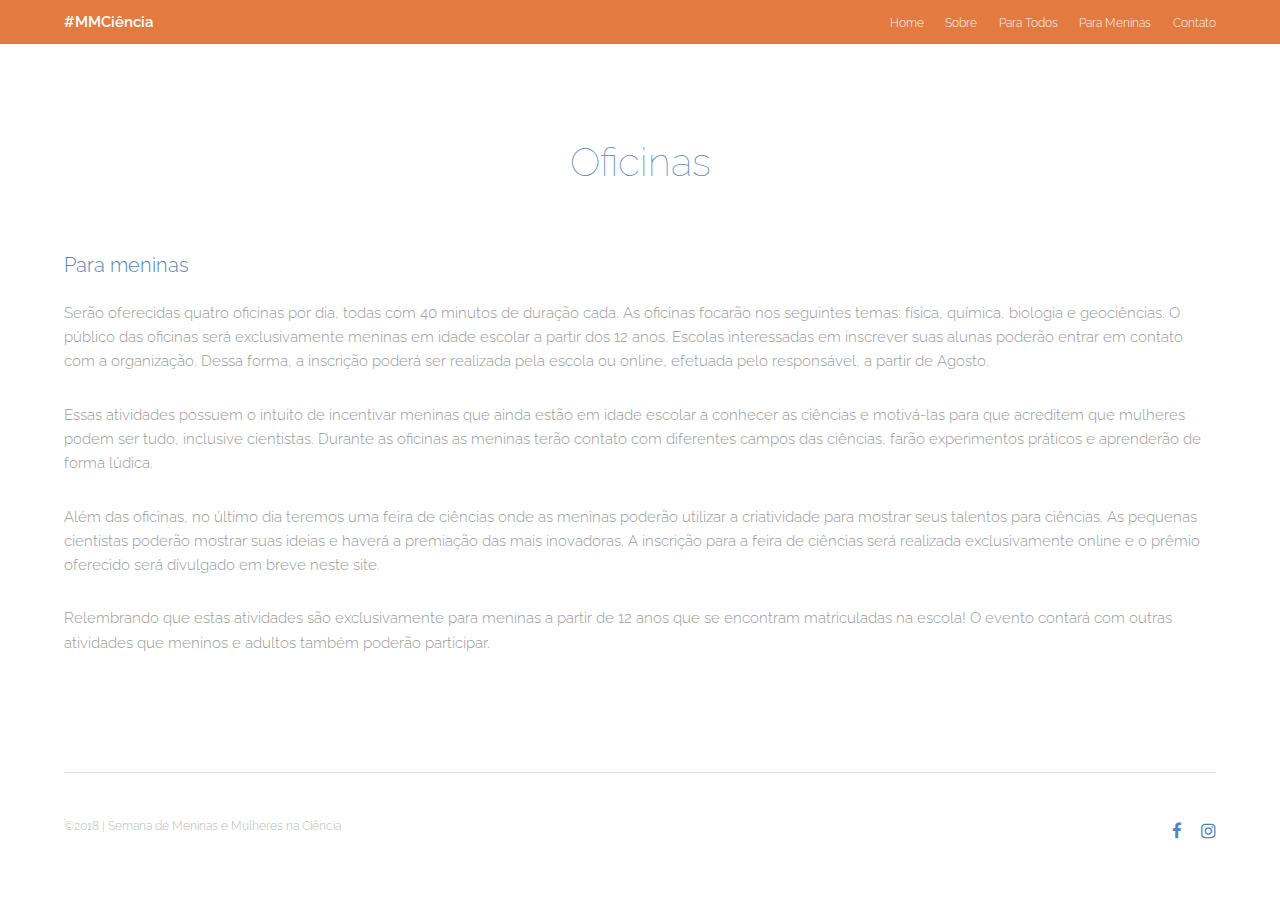
==== oficinas.html @ f066db98 "Upload dos arquivos iniciais" ====
<!DOCTYPE HTML>
<!--
	Theory by TEMPLATED
	templated.co @templatedco
	Released for free under the Creative Commons Attribution 3.0 license (templated.co/license)
-->
<html>
	<head>
		<title>Semana de Meninas e Mulheres na Ciência</title>
		<meta charset="utf-8" />
		<meta name="viewport" content="width=device-width, initial-scale=1" />
		<link rel="stylesheet" href="assets/css/main.css" />
		<link rel="stylesheet" href="assets/css/mmcstyle.css" />
		<link rel="shortcut icon" href="images/favico.ico" type="image/x-icon">
	</head>
	<body class="subpage">

    <!-- Header -->
			<header id="header">
				<div class="inner">
					<a href="index.html" class="logo">#MMCiência</a>
					<nav id="nav">
  					<a href="index.html">Home</a>
  					<a href="sobre.html">Sobre</a>
  					<a href="palestras.html">Para Todos</a>
  					<a href="oficinas.html">Para Meninas</a>
  					<a href="contato.html">Contato</a>
					</nav>
					<a href="#navPanel" class="navPanelToggle"><span class="fa fa-bars"></span></a>
				</div>
			</header>

      <!-- Three -->
  			<section id="three" class="wrapper">
  				<div class="inner">
  					<header class="align-center">
  						<h2>Oficinas</h2>
  						<!-- <p>Aliquam erat volutpat nam dui </p> -->
  					</header>
            <!-- Content -->

    							<h3>Para meninas</h3>
    							<p>
                    Serão oferecidas quatro oficinas por dia, todas com 40 minutos de duração cada. As
                    oficinas focarão nos seguintes temas: física, química, biologia e geociências. O público das
                    oficinas será exclusivamente meninas em idade escolar a partir dos 12 anos. Escolas
                    interessadas em inscrever suas alunas poderão entrar em contato com a organização. Dessa
                    forma, a inscrição poderá ser realizada pela escola ou online, efetuada pelo responsável, a
                    partir de Agosto.
                  </p>
                  <p>
                    Essas atividades possuem o intuito de incentivar meninas que ainda estão em idade
                    escolar a conhecer as ciências e motivá-las para que acreditem que mulheres podem ser tudo,
                    inclusive cientistas. Durante as oficinas as meninas terão contato com diferentes campos das
                    ciências, farão experimentos práticos e aprenderão de forma lúdica.
                  </p>
                  <p>
                    Além das oficinas, no último dia teremos uma feira de ciências onde as meninas
                    poderão utilizar a criatividade para mostrar seus talentos para ciências. As pequenas cientistas
                    poderão mostrar suas ideias e haverá a premiação das mais inovadoras. A inscrição para a
                    feira de ciências será realizada exclusivamente online e o prêmio oferecido será divulgado em
                    breve neste site.
                  </p>
                  <p>
                    Relembrando que estas atividades são exclusivamente para meninas a partir de 12
                    anos que se encontram matriculadas na escola! O evento contará com outras atividades que
                    meninos e adultos também poderão participar.
                  </p>

  				</div>
  			</section>

		<!-- Footer -->
			<footer id="footer">
				<div class="inner">
					<div class="flex">
						<div class="copyright">
							&copy;2018 | Semana de Meninas e Mulheres na Ciência
						</div>
						<ul class="icons">
							<li><a href="https://www.facebook.com/semanademeninasemulheresnaciencia/" target="_blank" class="icon fa-facebook"><span class="label">Facebook</span></a></li>
							<li><a href="https://www.instagram.com/mmciencia/" target="_blank" class="icon fa-instagram"><span class="label">Instagram</span></a></li>
							<!-- <li><a href="#" class="icon fa-twitter"><span class="label">Twitter</span></a></li> -->
							<!-- <li><a href="#" class="icon fa-linkedin"><span class="label">linkedIn</span></a></li> -->
							<!-- <li><a href="#" class="icon fa-pinterest-p"><span class="label">Pinterest</span></a></li> -->
							<!-- <li><a href="#" class="icon fa-vimeo"><span class="label">Vimeo</span></a></li> -->
						</ul>
					</div>
				</div>
			</footer>

		<!-- Scripts -->
			<script src="assets/js/jquery.min.js"></script>
			<script src="assets/js/skel.min.js"></script>
			<script src="assets/js/util.js"></script>
			<script src="assets/js/main.js"></script>

	</body>
</html>
---- assets/css/main.css ----
@charset "UTF-8";
@import url(font-awesome.min.css);
@import "https://fonts.googleapis.com/css?family=Raleway:100,300,600";

/*
	Theory by TEMPLATED
	templated.co @templatedco
	Released for free under the Creative Commons Attribution 3.0 license (templated.co/license)
*/

/* Reset */

	html, body, div, span, applet, object, iframe, h1, h2, h3, h4, h5, h6, p, blockquote, pre, a, abbr, acronym, address, big, cite, code, del, dfn, em, img, ins, kbd, q, s, samp, small, strike, strong, sub, sup, tt, var, b, u, i, center, dl, dt, dd, ol, ul, li, fieldset, form, label, legend, table, caption, tbody, tfoot, thead, tr, th, td, article, aside, canvas, details, embed, figure, figcaption, footer, header, hgroup, menu, nav, output, ruby, section, summary, time, mark, audio, video {
		margin: 0;
		padding: 0;
		border: 0;
		font-size: 100%;
		font: inherit;
		vertical-align: baseline;
	}

	article, aside, details, figcaption, figure, footer, header, hgroup, menu, nav, section {
		display: block;
	}

	body {
		line-height: 1;
	}

	ol, ul {
		list-style: none;
	}

	blockquote, q {
		quotes: none;
	}

	blockquote:before, blockquote:after, q:before, q:after {
		content: '';
		content: none;
	}

	table {
		border-collapse: collapse;
		border-spacing: 0;
	}

	body {
		-webkit-text-size-adjust: none;
	}

/* Box Model */

	*, *:before, *:after {
		-moz-box-sizing: border-box;
		-webkit-box-sizing: border-box;
		box-sizing: border-box;
	}

/* Containers */

	.container {
		margin-left: auto;
		margin-right: auto;
	}

	.container.\31 25\25 {
		width: 100%;
		max-width: 100em;
		min-width: 80em;
	}

	.container.\37 5\25 {
		width: 60em;
	}

	.container.\35 0\25 {
		width: 40em;
	}

	.container.\32 5\25 {
		width: 20em;
	}

	.container {
		width: 80em;
	}

	@media screen and (max-width: 1680px) {

		.container.\31 25\25 {
			width: 100%;
			max-width: 100em;
			min-width: 80em;
		}

		.container.\37 5\25 {
			width: 60em;
		}

		.container.\35 0\25 {
			width: 40em;
		}

		.container.\32 5\25 {
			width: 20em;
		}

		.container {
			width: 80em;
		}

	}

	@media screen and (max-width: 1280px) {

		.container.\31 25\25 {
			width: 100%;
			max-width: 81.25em;
			min-width: 65em;
		}

		.container.\37 5\25 {
			width: 48.75em;
		}

		.container.\35 0\25 {
			width: 32.5em;
		}

		.container.\32 5\25 {
			width: 16.25em;
		}

		.container {
			width: 65em;
		}

	}

	@media screen and (max-width: 980px) {

		.container.\31 25\25 {
			width: 100%;
			max-width: 112.5%;
			min-width: 90%;
		}

		.container.\37 5\25 {
			width: 67.5%;
		}

		.container.\35 0\25 {
			width: 45%;
		}

		.container.\32 5\25 {
			width: 22.5%;
		}

		.container {
			width: 90%;
		}

	}

	@media screen and (max-width: 736px) {

		.container.\31 25\25 {
			width: 100%;
			max-width: 112.5%;
			min-width: 90%;
		}

		.container.\37 5\25 {
			width: 67.5%;
		}

		.container.\35 0\25 {
			width: 45%;
		}

		.container.\32 5\25 {
			width: 22.5%;
		}

		.container {
			width: 90% !important;
		}

	}

	@media screen and (max-width: 480px) {

		.container.\31 25\25 {
			width: 100%;
			max-width: 112.5%;
			min-width: 90%;
		}

		.container.\37 5\25 {
			width: 67.5%;
		}

		.container.\35 0\25 {
			width: 45%;
		}

		.container.\32 5\25 {
			width: 22.5%;
		}

		.container {
			width: 90% !important;
		}

	}

/* Grid */

	.row {
		border-bottom: solid 1px transparent;
		-moz-box-sizing: border-box;
		-webkit-box-sizing: border-box;
		box-sizing: border-box;
	}

	.row > * {
		float: left;
		-moz-box-sizing: border-box;
		-webkit-box-sizing: border-box;
		box-sizing: border-box;
	}

	.row:after, .row:before {
		content: '';
		display: block;
		clear: both;
		height: 0;
	}

	.row.uniform > * > :first-child {
		margin-top: 0;
	}

	.row.uniform > * > :last-child {
		margin-bottom: 0;
	}

	.row.\30 \25 > * {
		padding: 0 0 0 0em;
	}

	.row.\30 \25 {
		margin: 0 0 -1px 0em;
	}

	.row.uniform.\30 \25 > * {
		padding: 0em 0 0 0em;
	}

	.row.uniform.\30 \25 {
		margin: 0em 0 -1px 0em;
	}

	.row > * {
		padding: 0 0 0 2em;
	}

	.row {
		margin: 0 0 -1px -2em;
	}

	.row.uniform > * {
		padding: 2em 0 0 2em;
	}

	.row.uniform {
		margin: -2em 0 -1px -2em;
	}

	.row.\32 00\25 > * {
		padding: 0 0 0 4em;
	}

	.row.\32 00\25 {
		margin: 0 0 -1px -4em;
	}

	.row.uniform.\32 00\25 > * {
		padding: 4em 0 0 4em;
	}

	.row.uniform.\32 00\25 {
		margin: -4em 0 -1px -4em;
	}

	.row.\31 50\25 > * {
		padding: 0 0 0 3em;
	}

	.row.\31 50\25 {
		margin: 0 0 -1px -3em;
	}

	.row.uniform.\31 50\25 > * {
		padding: 3em 0 0 3em;
	}

	.row.uniform.\31 50\25 {
		margin: -3em 0 -1px -3em;
	}

	.row.\35 0\25 > * {
		padding: 0 0 0 1em;
	}

	.row.\35 0\25 {
		margin: 0 0 -1px -1em;
	}

	.row.uniform.\35 0\25 > * {
		padding: 1em 0 0 1em;
	}

	.row.uniform.\35 0\25 {
		margin: -1em 0 -1px -1em;
	}

	.row.\32 5\25 > * {
		padding: 0 0 0 0.5em;
	}

	.row.\32 5\25 {
		margin: 0 0 -1px -0.5em;
	}

	.row.uniform.\32 5\25 > * {
		padding: 0.5em 0 0 0.5em;
	}

	.row.uniform.\32 5\25 {
		margin: -0.5em 0 -1px -0.5em;
	}

	.\31 2u, .\31 2u\24 {
		width: 100%;
		clear: none;
		margin-left: 0;
	}

	.\31 1u, .\31 1u\24 {
		width: 91.6666666667%;
		clear: none;
		margin-left: 0;
	}

	.\31 0u, .\31 0u\24 {
		width: 83.3333333333%;
		clear: none;
		margin-left: 0;
	}

	.\39 u, .\39 u\24 {
		width: 75%;
		clear: none;
		margin-left: 0;
	}

	.\38 u, .\38 u\24 {
		width: 66.6666666667%;
		clear: none;
		margin-left: 0;
	}

	.\37 u, .\37 u\24 {
		width: 58.3333333333%;
		clear: none;
		margin-left: 0;
	}

	.\36 u, .\36 u\24 {
		width: 50%;
		clear: none;
		margin-left: 0;
	}

	.\35 u, .\35 u\24 {
		width: 41.6666666667%;
		clear: none;
		margin-left: 0;
	}

	.\34 u, .\34 u\24 {
		width: 33.3333333333%;
		clear: none;
		margin-left: 0;
	}

	.\33 u, .\33 u\24 {
		width: 25%;
		clear: none;
		margin-left: 0;
	}

	.\32 u, .\32 u\24 {
		width: 16.6666666667%;
		clear: none;
		margin-left: 0;
	}

	.\31 u, .\31 u\24 {
		width: 8.3333333333%;
		clear: none;
		margin-left: 0;
	}

	.\31 2u\24 + *,
	.\31 1u\24 + *,
	.\31 0u\24 + *,
	.\39 u\24 + *,
	.\38 u\24 + *,
	.\37 u\24 + *,
	.\36 u\24 + *,
	.\35 u\24 + *,
	.\34 u\24 + *,
	.\33 u\24 + *,
	.\32 u\24 + *,
	.\31 u\24 + * {
		clear: left;
	}

	.\-11u {
		margin-left: 91.66667%;
	}

	.\-10u {
		margin-left: 83.33333%;
	}

	.\-9u {
		margin-left: 75%;
	}

	.\-8u {
		margin-left: 66.66667%;
	}

	.\-7u {
		margin-left: 58.33333%;
	}

	.\-6u {
		margin-left: 50%;
	}

	.\-5u {
		margin-left: 41.66667%;
	}

	.\-4u {
		margin-left: 33.33333%;
	}

	.\-3u {
		margin-left: 25%;
	}

	.\-2u {
		margin-left: 16.66667%;
	}

	.\-1u {
		margin-left: 8.33333%;
	}

	@media screen and (max-width: 1680px) {

		.row > * {
			padding: 0 0 0 2em;
		}

		.row {
			margin: 0 0 -1px -2em;
		}

		.row.uniform > * {
			padding: 2em 0 0 2em;
		}

		.row.uniform {
			margin: -2em 0 -1px -2em;
		}

		.row.\32 00\25 > * {
			padding: 0 0 0 4em;
		}

		.row.\32 00\25 {
			margin: 0 0 -1px -4em;
		}

		.row.uniform.\32 00\25 > * {
			padding: 4em 0 0 4em;
		}

		.row.uniform.\32 00\25 {
			margin: -4em 0 -1px -4em;
		}

		.row.\31 50\25 > * {
			padding: 0 0 0 3em;
		}

		.row.\31 50\25 {
			margin: 0 0 -1px -3em;
		}

		.row.uniform.\31 50\25 > * {
			padding: 3em 0 0 3em;
		}

		.row.uniform.\31 50\25 {
			margin: -3em 0 -1px -3em;
		}

		.row.\35 0\25 > * {
			padding: 0 0 0 1em;
		}

		.row.\35 0\25 {
			margin: 0 0 -1px -1em;
		}

		.row.uniform.\35 0\25 > * {
			padding: 1em 0 0 1em;
		}

		.row.uniform.\35 0\25 {
			margin: -1em 0 -1px -1em;
		}

		.row.\32 5\25 > * {
			padding: 0 0 0 0.5em;
		}

		.row.\32 5\25 {
			margin: 0 0 -1px -0.5em;
		}

		.row.uniform.\32 5\25 > * {
			padding: 0.5em 0 0 0.5em;
		}

		.row.uniform.\32 5\25 {
			margin: -0.5em 0 -1px -0.5em;
		}

		.\31 2u\28xlarge\29, .\31 2u\24\28xlarge\29 {
			width: 100%;
			clear: none;
			margin-left: 0;
		}

		.\31 1u\28xlarge\29, .\31 1u\24\28xlarge\29 {
			width: 91.6666666667%;
			clear: none;
			margin-left: 0;
		}

		.\31 0u\28xlarge\29, .\31 0u\24\28xlarge\29 {
			width: 83.3333333333%;
			clear: none;
			margin-left: 0;
		}

		.\39 u\28xlarge\29, .\39 u\24\28xlarge\29 {
			width: 75%;
			clear: none;
			margin-left: 0;
		}

		.\38 u\28xlarge\29, .\38 u\24\28xlarge\29 {
			width: 66.6666666667%;
			clear: none;
			margin-left: 0;
		}

		.\37 u\28xlarge\29, .\37 u\24\28xlarge\29 {
			width: 58.3333333333%;
			clear: none;
			margin-left: 0;
		}

		.\36 u\28xlarge\29, .\36 u\24\28xlarge\29 {
			width: 50%;
			clear: none;
			margin-left: 0;
		}

		.\35 u\28xlarge\29, .\35 u\24\28xlarge\29 {
			width: 41.6666666667%;
			clear: none;
			margin-left: 0;
		}

		.\34 u\28xlarge\29, .\34 u\24\28xlarge\29 {
			width: 33.3333333333%;
			clear: none;
			margin-left: 0;
		}

		.\33 u\28xlarge\29, .\33 u\24\28xlarge\29 {
			width: 25%;
			clear: none;
			margin-left: 0;
		}

		.\32 u\28xlarge\29, .\32 u\24\28xlarge\29 {
			width: 16.6666666667%;
			clear: none;
			margin-left: 0;
		}

		.\31 u\28xlarge\29, .\31 u\24\28xlarge\29 {
			width: 8.3333333333%;
			clear: none;
			margin-left: 0;
		}

		.\31 2u\24\28xlarge\29 + *,
		.\31 1u\24\28xlarge\29 + *,
		.\31 0u\24\28xlarge\29 + *,
		.\39 u\24\28xlarge\29 + *,
		.\38 u\24\28xlarge\29 + *,
		.\37 u\24\28xlarge\29 + *,
		.\36 u\24\28xlarge\29 + *,
		.\35 u\24\28xlarge\29 + *,
		.\34 u\24\28xlarge\29 + *,
		.\33 u\24\28xlarge\29 + *,
		.\32 u\24\28xlarge\29 + *,
		.\31 u\24\28xlarge\29 + * {
			clear: left;
		}

		.\-11u\28xlarge\29 {
			margin-left: 91.66667%;
		}

		.\-10u\28xlarge\29 {
			margin-left: 83.33333%;
		}

		.\-9u\28xlarge\29 {
			margin-left: 75%;
		}

		.\-8u\28xlarge\29 {
			margin-left: 66.66667%;
		}

		.\-7u\28xlarge\29 {
			margin-left: 58.33333%;
		}

		.\-6u\28xlarge\29 {
			margin-left: 50%;
		}

		.\-5u\28xlarge\29 {
			margin-left: 41.66667%;
		}

		.\-4u\28xlarge\29 {
			margin-left: 33.33333%;
		}

		.\-3u\28xlarge\29 {
			margin-left: 25%;
		}

		.\-2u\28xlarge\29 {
			margin-left: 16.66667%;
		}

		.\-1u\28xlarge\29 {
			margin-left: 8.33333%;
		}

	}

	@media screen and (max-width: 1280px) {

		.row > * {
			padding: 0 0 0 1.5em;
		}

		.row {
			margin: 0 0 -1px -1.5em;
		}

		.row.uniform > * {
			padding: 1.5em 0 0 1.5em;
		}

		.row.uniform {
			margin: -1.5em 0 -1px -1.5em;
		}

		.row.\32 00\25 > * {
			padding: 0 0 0 3em;
		}

		.row.\32 00\25 {
			margin: 0 0 -1px -3em;
		}

		.row.uniform.\32 00\25 > * {
			padding: 3em 0 0 3em;
		}

		.row.uniform.\32 00\25 {
			margin: -3em 0 -1px -3em;
		}

		.row.\31 50\25 > * {
			padding: 0 0 0 2.25em;
		}

		.row.\31 50\25 {
			margin: 0 0 -1px -2.25em;
		}

		.row.uniform.\31 50\25 > * {
			padding: 2.25em 0 0 2.25em;
		}

		.row.uniform.\31 50\25 {
			margin: -2.25em 0 -1px -2.25em;
		}

		.row.\35 0\25 > * {
			padding: 0 0 0 0.75em;
		}

		.row.\35 0\25 {
			margin: 0 0 -1px -0.75em;
		}

		.row.uniform.\35 0\25 > * {
			padding: 0.75em 0 0 0.75em;
		}

		.row.uniform.\35 0\25 {
			margin: -0.75em 0 -1px -0.75em;
		}

		.row.\32 5\25 > * {
			padding: 0 0 0 0.375em;
		}

		.row.\32 5\25 {
			margin: 0 0 -1px -0.375em;
		}

		.row.uniform.\32 5\25 > * {
			padding: 0.375em 0 0 0.375em;
		}

		.row.uniform.\32 5\25 {
			margin: -0.375em 0 -1px -0.375em;
		}

		.\31 2u\28large\29, .\31 2u\24\28large\29 {
			width: 100%;
			clear: none;
			margin-left: 0;
		}

		.\31 1u\28large\29, .\31 1u\24\28large\29 {
			width: 91.6666666667%;
			clear: none;
			margin-left: 0;
		}

		.\31 0u\28large\29, .\31 0u\24\28large\29 {
			width: 83.3333333333%;
			clear: none;
			margin-left: 0;
		}

		.\39 u\28large\29, .\39 u\24\28large\29 {
			width: 75%;
			clear: none;
			margin-left: 0;
		}

		.\38 u\28large\29, .\38 u\24\28large\29 {
			width: 66.6666666667%;
			clear: none;
			margin-left: 0;
		}

		.\37 u\28large\29, .\37 u\24\28large\29 {
			width: 58.3333333333%;
			clear: none;
			margin-left: 0;
		}

		.\36 u\28large\29, .\36 u\24\28large\29 {
			width: 50%;
			clear: none;
			margin-left: 0;
		}

		.\35 u\28large\29, .\35 u\24\28large\29 {
			width: 41.6666666667%;
			clear: none;
			margin-left: 0;
		}

		.\34 u\28large\29, .\34 u\24\28large\29 {
			width: 33.3333333333%;
			clear: none;
			margin-left: 0;
		}

		.\33 u\28large\29, .\33 u\24\28large\29 {
			width: 25%;
			clear: none;
			margin-left: 0;
		}

		.\32 u\28large\29, .\32 u\24\28large\29 {
			width: 16.6666666667%;
			clear: none;
			margin-left: 0;
		}

		.\31 u\28large\29, .\31 u\24\28large\29 {
			width: 8.3333333333%;
			clear: none;
			margin-left: 0;
		}

		.\31 2u\24\28large\29 + *,
		.\31 1u\24\28large\29 + *,
		.\31 0u\24\28large\29 + *,
		.\39 u\24\28large\29 + *,
		.\38 u\24\28large\29 + *,
		.\37 u\24\28large\29 + *,
		.\36 u\24\28large\29 + *,
		.\35 u\24\28large\29 + *,
		.\34 u\24\28large\29 + *,
		.\33 u\24\28large\29 + *,
		.\32 u\24\28large\29 + *,
		.\31 u\24\28large\29 + * {
			clear: left;
		}

		.\-11u\28large\29 {
			margin-left: 91.66667%;
		}

		.\-10u\28large\29 {
			margin-left: 83.33333%;
		}

		.\-9u\28large\29 {
			margin-left: 75%;
		}

		.\-8u\28large\29 {
			margin-left: 66.66667%;
		}

		.\-7u\28large\29 {
			margin-left: 58.33333%;
		}

		.\-6u\28large\29 {
			margin-left: 50%;
		}

		.\-5u\28large\29 {
			margin-left: 41.66667%;
		}

		.\-4u\28large\29 {
			margin-left: 33.33333%;
		}

		.\-3u\28large\29 {
			margin-left: 25%;
		}

		.\-2u\28large\29 {
			margin-left: 16.66667%;
		}

		.\-1u\28large\29 {
			margin-left: 8.33333%;
		}

	}

	@media screen and (max-width: 980px) {

		.row > * {
			padding: 0 0 0 1.5em;
		}

		.row {
			margin: 0 0 -1px -1.5em;
		}

		.row.uniform > * {
			padding: 1.5em 0 0 1.5em;
		}

		.row.uniform {
			margin: -1.5em 0 -1px -1.5em;
		}

		.row.\32 00\25 > * {
			padding: 0 0 0 3em;
		}

		.row.\32 00\25 {
			margin: 0 0 -1px -3em;
		}

		.row.uniform.\32 00\25 > * {
			padding: 3em 0 0 3em;
		}

		.row.uniform.\32 00\25 {
			margin: -3em 0 -1px -3em;
		}

		.row.\31 50\25 > * {
			padding: 0 0 0 2.25em;
		}

		.row.\31 50\25 {
			margin: 0 0 -1px -2.25em;
		}

		.row.uniform.\31 50\25 > * {
			padding: 2.25em 0 0 2.25em;
		}

		.row.uniform.\31 50\25 {
			margin: -2.25em 0 -1px -2.25em;
		}

		.row.\35 0\25 > * {
			padding: 0 0 0 0.75em;
		}

		.row.\35 0\25 {
			margin: 0 0 -1px -0.75em;
		}

		.row.uniform.\35 0\25 > * {
			padding: 0.75em 0 0 0.75em;
		}

		.row.uniform.\35 0\25 {
			margin: -0.75em 0 -1px -0.75em;
		}

		.row.\32 5\25 > * {
			padding: 0 0 0 0.375em;
		}

		.row.\32 5\25 {
			margin: 0 0 -1px -0.375em;
		}

		.row.uniform.\32 5\25 > * {
			padding: 0.375em 0 0 0.375em;
		}

		.row.uniform.\32 5\25 {
			margin: -0.375em 0 -1px -0.375em;
		}

		.\31 2u\28medium\29, .\31 2u\24\28medium\29 {
			width: 100%;
			clear: none;
			margin-left: 0;
		}

		.\31 1u\28medium\29, .\31 1u\24\28medium\29 {
			width: 91.6666666667%;
			clear: none;
			margin-left: 0;
		}

		.\31 0u\28medium\29, .\31 0u\24\28medium\29 {
			width: 83.3333333333%;
			clear: none;
			margin-left: 0;
		}

		.\39 u\28medium\29, .\39 u\24\28medium\29 {
			width: 75%;
			clear: none;
			margin-left: 0;
		}

		.\38 u\28medium\29, .\38 u\24\28medium\29 {
			width: 66.6666666667%;
			clear: none;
			margin-left: 0;
		}

		.\37 u\28medium\29, .\37 u\24\28medium\29 {
			width: 58.3333333333%;
			clear: none;
			margin-left: 0;
		}

		.\36 u\28medium\29, .\36 u\24\28medium\29 {
			width: 50%;
			clear: none;
			margin-left: 0;
		}

		.\35 u\28medium\29, .\35 u\24\28medium\29 {
			width: 41.6666666667%;
			clear: none;
			margin-left: 0;
		}

		.\34 u\28medium\29, .\34 u\24\28medium\29 {
			width: 33.3333333333%;
			clear: none;
			margin-left: 0;
		}

		.\33 u\28medium\29, .\33 u\24\28medium\29 {
			width: 25%;
			clear: none;
			margin-left: 0;
		}

		.\32 u\28medium\29, .\32 u\24\28medium\29 {
			width: 16.6666666667%;
			clear: none;
			margin-left: 0;
		}

		.\31 u\28medium\29, .\31 u\24\28medium\29 {
			width: 8.3333333333%;
			clear: none;
			margin-left: 0;
		}

		.\31 2u\24\28medium\29 + *,
		.\31 1u\24\28medium\29 + *,
		.\31 0u\24\28medium\29 + *,
		.\39 u\24\28medium\29 + *,
		.\38 u\24\28medium\29 + *,
		.\37 u\24\28medium\29 + *,
		.\36 u\24\28medium\29 + *,
		.\35 u\24\28medium\29 + *,
		.\34 u\24\28medium\29 + *,
		.\33 u\24\28medium\29 + *,
		.\32 u\24\28medium\29 + *,
		.\31 u\24\28medium\29 + * {
			clear: left;
		}

		.\-11u\28medium\29 {
			margin-left: 91.66667%;
		}

		.\-10u\28medium\29 {
			margin-left: 83.33333%;
		}

		.\-9u\28medium\29 {
			margin-left: 75%;
		}

		.\-8u\28medium\29 {
			margin-left: 66.66667%;
		}

		.\-7u\28medium\29 {
			margin-left: 58.33333%;
		}

		.\-6u\28medium\29 {
			margin-left: 50%;
		}

		.\-5u\28medium\29 {
			margin-left: 41.66667%;
		}

		.\-4u\28medium\29 {
			margin-left: 33.33333%;
		}

		.\-3u\28medium\29 {
			margin-left: 25%;
		}

		.\-2u\28medium\29 {
			margin-left: 16.66667%;
		}

		.\-1u\28medium\29 {
			margin-left: 8.33333%;
		}

	}

	@media screen and (max-width: 736px) {

		.row > * {
			padding: 0 0 0 1.25em;
		}

		.row {
			margin: 0 0 -1px -1.25em;
		}

		.row.uniform > * {
			padding: 1.25em 0 0 1.25em;
		}

		.row.uniform {
			margin: -1.25em 0 -1px -1.25em;
		}

		.row.\32 00\25 > * {
			padding: 0 0 0 2.5em;
		}

		.row.\32 00\25 {
			margin: 0 0 -1px -2.5em;
		}

		.row.uniform.\32 00\25 > * {
			padding: 2.5em 0 0 2.5em;
		}

		.row.uniform.\32 00\25 {
			margin: -2.5em 0 -1px -2.5em;
		}

		.row.\31 50\25 > * {
			padding: 0 0 0 1.875em;
		}

		.row.\31 50\25 {
			margin: 0 0 -1px -1.875em;
		}

		.row.uniform.\31 50\25 > * {
			padding: 1.875em 0 0 1.875em;
		}

		.row.uniform.\31 50\25 {
			margin: -1.875em 0 -1px -1.875em;
		}

		.row.\35 0\25 > * {
			padding: 0 0 0 0.625em;
		}

		.row.\35 0\25 {
			margin: 0 0 -1px -0.625em;
		}

		.row.uniform.\35 0\25 > * {
			padding: 0.625em 0 0 0.625em;
		}

		.row.uniform.\35 0\25 {
			margin: -0.625em 0 -1px -0.625em;
		}

		.row.\32 5\25 > * {
			padding: 0 0 0 0.3125em;
		}

		.row.\32 5\25 {
			margin: 0 0 -1px -0.3125em;
		}

		.row.uniform.\32 5\25 > * {
			padding: 0.3125em 0 0 0.3125em;
		}

		.row.uniform.\32 5\25 {
			margin: -0.3125em 0 -1px -0.3125em;
		}

		.\31 2u\28small\29, .\31 2u\24\28small\29 {
			width: 100%;
			clear: none;
			margin-left: 0;
		}

		.\31 1u\28small\29, .\31 1u\24\28small\29 {
			width: 91.6666666667%;
			clear: none;
			margin-left: 0;
		}

		.\31 0u\28small\29, .\31 0u\24\28small\29 {
			width: 83.3333333333%;
			clear: none;
			margin-left: 0;
		}

		.\39 u\28small\29, .\39 u\24\28small\29 {
			width: 75%;
			clear: none;
			margin-left: 0;
		}

		.\38 u\28small\29, .\38 u\24\28small\29 {
			width: 66.6666666667%;
			clear: none;
			margin-left: 0;
		}

		.\37 u\28small\29, .\37 u\24\28small\29 {
			width: 58.3333333333%;
			clear: none;
			margin-left: 0;
		}

		.\36 u\28small\29, .\36 u\24\28small\29 {
			width: 50%;
			clear: none;
			margin-left: 0;
		}

		.\35 u\28small\29, .\35 u\24\28small\29 {
			width: 41.6666666667%;
			clear: none;
			margin-left: 0;
		}

		.\34 u\28small\29, .\34 u\24\28small\29 {
			width: 33.3333333333%;
			clear: none;
			margin-left: 0;
		}

		.\33 u\28small\29, .\33 u\24\28small\29 {
			width: 25%;
			clear: none;
			margin-left: 0;
		}

		.\32 u\28small\29, .\32 u\24\28small\29 {
			width: 16.6666666667%;
			clear: none;
			margin-left: 0;
		}

		.\31 u\28small\29, .\31 u\24\28small\29 {
			width: 8.3333333333%;
			clear: none;
			margin-left: 0;
		}

		.\31 2u\24\28small\29 + *,
		.\31 1u\24\28small\29 + *,
		.\31 0u\24\28small\29 + *,
		.\39 u\24\28small\29 + *,
		.\38 u\24\28small\29 + *,
		.\37 u\24\28small\29 + *,
		.\36 u\24\28small\29 + *,
		.\35 u\24\28small\29 + *,
		.\34 u\24\28small\29 + *,
		.\33 u\24\28small\29 + *,
		.\32 u\24\28small\29 + *,
		.\31 u\24\28small\29 + * {
			clear: left;
		}

		.\-11u\28small\29 {
			margin-left: 91.66667%;
		}

		.\-10u\28small\29 {
			margin-left: 83.33333%;
		}

		.\-9u\28small\29 {
			margin-left: 75%;
		}

		.\-8u\28small\29 {
			margin-left: 66.66667%;
		}

		.\-7u\28small\29 {
			margin-left: 58.33333%;
		}

		.\-6u\28small\29 {
			margin-left: 50%;
		}

		.\-5u\28small\29 {
			margin-left: 41.66667%;
		}

		.\-4u\28small\29 {
			margin-left: 33.33333%;
		}

		.\-3u\28small\29 {
			margin-left: 25%;
		}

		.\-2u\28small\29 {
			margin-left: 16.66667%;
		}

		.\-1u\28small\29 {
			margin-left: 8.33333%;
		}

	}

	@media screen and (max-width: 480px) {

		.row > * {
			padding: 0 0 0 1.25em;
		}

		.row {
			margin: 0 0 -1px -1.25em;
		}

		.row.uniform > * {
			padding: 1.25em 0 0 1.25em;
		}

		.row.uniform {
			margin: -1.25em 0 -1px -1.25em;
		}

		.row.\32 00\25 > * {
			padding: 0 0 0 2.5em;
		}

		.row.\32 00\25 {
			margin: 0 0 -1px -2.5em;
		}

		.row.uniform.\32 00\25 > * {
			padding: 2.5em 0 0 2.5em;
		}

		.row.uniform.\32 00\25 {
			margin: -2.5em 0 -1px -2.5em;
		}

		.row.\31 50\25 > * {
			padding: 0 0 0 1.875em;
		}

		.row.\31 50\25 {
			margin: 0 0 -1px -1.875em;
		}

		.row.uniform.\31 50\25 > * {
			padding: 1.875em 0 0 1.875em;
		}

		.row.uniform.\31 50\25 {
			margin: -1.875em 0 -1px -1.875em;
		}

		.row.\35 0\25 > * {
			padding: 0 0 0 0.625em;
		}

		.row.\35 0\25 {
			margin: 0 0 -1px -0.625em;
		}

		.row.uniform.\35 0\25 > * {
			padding: 0.625em 0 0 0.625em;
		}

		.row.uniform.\35 0\25 {
			margin: -0.625em 0 -1px -0.625em;
		}

		.row.\32 5\25 > * {
			padding: 0 0 0 0.3125em;
		}

		.row.\32 5\25 {
			margin: 0 0 -1px -0.3125em;
		}

		.row.uniform.\32 5\25 > * {
			padding: 0.3125em 0 0 0.3125em;
		}

		.row.uniform.\32 5\25 {
			margin: -0.3125em 0 -1px -0.3125em;
		}

		.\31 2u\28xsmall\29, .\31 2u\24\28xsmall\29 {
			width: 100%;
			clear: none;
			margin-left: 0;
		}

		.\31 1u\28xsmall\29, .\31 1u\24\28xsmall\29 {
			width: 91.6666666667%;
			clear: none;
			margin-left: 0;
		}

		.\31 0u\28xsmall\29, .\31 0u\24\28xsmall\29 {
			width: 83.3333333333%;
			clear: none;
			margin-left: 0;
		}

		.\39 u\28xsmall\29, .\39 u\24\28xsmall\29 {
			width: 75%;
			clear: none;
			margin-left: 0;
		}

		.\38 u\28xsmall\29, .\38 u\24\28xsmall\29 {
			width: 66.6666666667%;
			clear: none;
			margin-left: 0;
		}

		.\37 u\28xsmall\29, .\37 u\24\28xsmall\29 {
			width: 58.3333333333%;
			clear: none;
			margin-left: 0;
		}

		.\36 u\28xsmall\29, .\36 u\24\28xsmall\29 {
			width: 50%;
			clear: none;
			margin-left: 0;
		}

		.\35 u\28xsmall\29, .\35 u\24\28xsmall\29 {
			width: 41.6666666667%;
			clear: none;
			margin-left: 0;
		}

		.\34 u\28xsmall\29, .\34 u\24\28xsmall\29 {
			width: 33.3333333333%;
			clear: none;
			margin-left: 0;
		}

		.\33 u\28xsmall\29, .\33 u\24\28xsmall\29 {
			width: 25%;
			clear: none;
			margin-left: 0;
		}

		.\32 u\28xsmall\29, .\32 u\24\28xsmall\29 {
			width: 16.6666666667%;
			clear: none;
			margin-left: 0;
		}

		.\31 u\28xsmall\29, .\31 u\24\28xsmall\29 {
			width: 8.3333333333%;
			clear: none;
			margin-left: 0;
		}

		.\31 2u\24\28xsmall\29 + *,
		.\31 1u\24\28xsmall\29 + *,
		.\31 0u\24\28xsmall\29 + *,
		.\39 u\24\28xsmall\29 + *,
		.\38 u\24\28xsmall\29 + *,
		.\37 u\24\28xsmall\29 + *,
		.\36 u\24\28xsmall\29 + *,
		.\35 u\24\28xsmall\29 + *,
		.\34 u\24\28xsmall\29 + *,
		.\33 u\24\28xsmall\29 + *,
		.\32 u\24\28xsmall\29 + *,
		.\31 u\24\28xsmall\29 + * {
			clear: left;
		}

		.\-11u\28xsmall\29 {
			margin-left: 91.66667%;
		}

		.\-10u\28xsmall\29 {
			margin-left: 83.33333%;
		}

		.\-9u\28xsmall\29 {
			margin-left: 75%;
		}

		.\-8u\28xsmall\29 {
			margin-left: 66.66667%;
		}

		.\-7u\28xsmall\29 {
			margin-left: 58.33333%;
		}

		.\-6u\28xsmall\29 {
			margin-left: 50%;
		}

		.\-5u\28xsmall\29 {
			margin-left: 41.66667%;
		}

		.\-4u\28xsmall\29 {
			margin-left: 33.33333%;
		}

		.\-3u\28xsmall\29 {
			margin-left: 25%;
		}

		.\-2u\28xsmall\29 {
			margin-left: 16.66667%;
		}

		.\-1u\28xsmall\29 {
			margin-left: 8.33333%;
		}

	}

/* Basic */

	@-ms-viewport {
		width: device-width;
	}

	body {
		-ms-overflow-style: scrollbar;
	}

	@media screen and (max-width: 480px) {

		html, body {
			min-width: 320px;
		}

	}

	body {
		background: #fff;
	}

		body.is-loading *, body.is-loading *:before, body.is-loading *:after {
			-moz-animation: none !important;
			-webkit-animation: none !important;
			-ms-animation: none !important;
			animation: none !important;
			-moz-transition: none !important;
			-webkit-transition: none !important;
			-ms-transition: none !important;
			transition: none !important;
		}

/* Type */

	body, input, select, textarea {
		color: #9a9a9a;
		font-family: "Raleway", Arial, Helvetica, sans-serif;
		font-size: 13pt;
		font-weight: 300;
		line-height: 1.65;
	}

		@media screen and (max-width: 1680px) {

			body, input, select, textarea {
				font-size: 11pt;
			}

		}

		@media screen and (max-width: 1280px) {

			body, input, select, textarea {
				font-size: 11pt;
			}

		}

		@media screen and (max-width: 980px) {

			body, input, select, textarea {
				font-size: 12pt;
			}

		}

		@media screen and (max-width: 736px) {

			body, input, select, textarea {
				font-size: 12pt;
			}

		}

		@media screen and (max-width: 480px) {

			body, input, select, textarea {
				font-size: 12pt;
			}

		}

	a {
		color: #5385c1;
		text-decoration: underline;
	}

		a:hover {
			text-decoration: none;
		}

	strong, b {
		color: #555;
		font-weight: 600;
	}

	em, i {
		font-style: italic;
	}

	p {
		margin: 0 0 2em 0;
	}

	h1, h2, h3, h4, h5, h6 {
		color: #5385c1;
		font-weight: 300;
		line-height: 1.5;
		margin: 0 0 1em 0;
	}

		h1 a, h2 a, h3 a, h4 a, h5 a, h6 a {
			color: inherit;
			text-decoration: none;
		}

	h2 {
		font-size: 1.75em;
		font-weight: 100;
	}

	h3 {
		font-size: 1.35em;
	}

	h4 {
		font-size: 1.1em;
	}

	h5 {
		font-size: 0.9em;
	}

	h6 {
		font-size: 0.7em;
	}

	sub {
		font-size: 0.8em;
		position: relative;
		top: 0.5em;
	}

	sup {
		font-size: 0.8em;
		position: relative;
		top: -0.5em;
	}

	blockquote {
		border-left: solid 4px #dbdbdb;
		font-style: italic;
		margin: 0 0 2em 0;
		padding: 0.5em 0 0.5em 2em;
	}

	code {
		background: rgba(144, 144, 144, 0.075);
		border-radius: 0;
		border: solid 1px #dbdbdb;
		font-family: "Courier New", monospace;
		font-size: 0.9em;
		margin: 0 0.25em;
		padding: 0.25em 0.65em;
	}

	pre {
		-webkit-overflow-scrolling: touch;
		font-family: "Courier New", monospace;
		font-size: 0.9em;
		margin: 0 0 2em 0;
	}

		pre code {
			display: block;
			line-height: 1.75;
			padding: 1em 1.5em;
			overflow-x: auto;
		}

	hr {
		border: 0;
		border-bottom: solid 1px #dbdbdb;
		margin: 2em 0;
	}

		hr.major {
			margin: 3em 0;
		}

	.align-left {
		text-align: left;
	}

	.align-center {
		text-align: center;
	}

	.align-right {
		text-align: right;
	}

	.inner {
		max-width: 75em;
		margin: 0 auto;
	}

		@media screen and (max-width: 1280px) {

			.inner {
				max-width: 90%;
			}

		}

		@media screen and (max-width: 480px) {

			.inner {
				max-width: 85%;
			}

		}

/* Section/Article */

	section.special, article.special {
		text-align: center;
	}

		section.special article, article.special article {
			text-align: left;
		}

	section.wrapper, article.wrapper {
		padding: 6em 0;
	}

		section.wrapper header, article.wrapper header {
			margin-bottom: 4em;
		}

			section.wrapper header h2, article.wrapper header h2 {
				font-size: 2.75em;
				margin: 0 0 .5em 0;
			}

			section.wrapper header p, article.wrapper header p {
				font-size: 1em;
			}

		section.wrapper article header, article.wrapper article header {
			margin: 0;
		}

		section.wrapper.style1, article.wrapper.style1 {
			background: #5385c1;
			color: #bacee6;
		}

			section.wrapper.style1 header h2, article.wrapper.style1 header h2 {
				color: #fff;
			}

			section.wrapper.style1 header p, article.wrapper.style1 header p {
				color: #bacee6;
			}

			section.wrapper.style1 h3, article.wrapper.style1 h3 {
				color: #FFF;
			}

		@media screen and (max-width: 980px) {

			section.wrapper, article.wrapper {
				padding: 2em 0;
			}

		}

		@media screen and (max-width: 736px) {

			section.wrapper header, article.wrapper header {
				margin-bottom: 2em;
			}

				section.wrapper header h2, article.wrapper header h2 {
					font-size: 2em;
				}

				section.wrapper header p, article.wrapper header p {
					font-size: .9em;
				}

		}

		@media screen and (max-width: 480px) {

			section.wrapper, article.wrapper {
				text-align: center;
			}

				section.wrapper article, article.wrapper article {
					text-align: center;
				}

		}

	header p {
		color: #bbb;
		position: relative;
		margin: 0 0 1.5em 0;
	}

	header h2 + p {
		font-size: 1.25em;
		margin-top: -1em;
	}

	header h3 + p {
		font-size: 1.1em;
		margin-top: -0.8em;
	}

	header h4 + p,
	header h5 + p,
	header h6 + p {
		font-size: 0.9em;
		margin-top: -0.6em;
	}

/* Flex */

	.flex {
		display: -ms-flexbox;
		-ms-flex-wrap: wrap;
		-ms-flex-pack: justify;
		display: -moz-flex;
		display: -webkit-flex;
		display: -ms-flex;
		display: flex;
		-moz-flex-wrap: wrap;
		-webkit-flex-wrap: wrap;
		-ms-flex-wrap: wrap;
		flex-wrap: wrap;
		-moz-justify-content: space-between;
		-webkit-justify-content: space-between;
		-ms-justify-content: space-between;
		justify-content: space-between;
	}

		.flex.flex-2 article {
			width: 47%;
		}

		.flex.flex-3 article {
			position: relative;
			width: 28%;
		}

			.flex.flex-3 article:before {
				content: '';
				position: absolute;
				width: 100%;
				height: 100%;
				right: -2em;
				top: 0;
				border-right: 1px solid #dbdbdb;
				pointer-events: none;
			}

			.flex.flex-3 article:last-child:before {
				border: none;
			}

		.flex.flex-4 .box {
			width: 21%;
		}

		@media screen and (max-width: 980px) {

			.flex.flex-2 article {
				width: 100%;
				margin-bottom: 3em;
			}

				.flex.flex-2 article:last-child {
					margin-bottom: 0;
				}

			.flex.flex-3 {
				-moz-flex-direction: column;
				-webkit-flex-direction: column;
				-ms-flex-direction: column;
				flex-direction: column;
			}

				.flex.flex-3 article {
					width: 100%;
					border-bottom: 1px solid #dbdbdb;
					padding-bottom: 2.5em;
					margin-bottom: 3em;
				}

					.flex.flex-3 article:last-child {
						border: none;
						padding-bottom: 0;
						margin: 0 0 1em 0;
					}

					.flex.flex-3 article:before {
						display: none;
					}

			.flex.flex-4 .box {
				width: 47%;
			}

		}

		@media screen and (max-width: 480px) {

			.flex.flex-4 .box {
				width: 100%;
			}

		}

/* Form */

	form {
		margin: 0 0 2em 0;
	}

	label {
		color: #555;
		display: block;
		font-size: 0.9em;
		font-weight: 600;
		margin: 0 0 1em 0;
	}

	input[type="text"],
	input[type="password"],
	input[type="email"],
	input[type="tel"],
	select,
	textarea {
		-moz-appearance: none;
		-webkit-appearance: none;
		-ms-appearance: none;
		appearance: none;
		background: rgba(144, 144, 144, 0.075);
		border-radius: 0;
		border: none;
		border: solid 1px #dbdbdb;
		color: inherit;
		display: block;
		outline: 0;
		padding: 0 1em;
		text-decoration: none;
		width: 100%;
	}

		input[type="text"]:invalid,
		input[type="password"]:invalid,
		input[type="email"]:invalid,
		input[type="tel"]:invalid,
		select:invalid,
		textarea:invalid {
			box-shadow: none;
		}

		input[type="text"]:focus,
		input[type="password"]:focus,
		input[type="email"]:focus,
		input[type="tel"]:focus,
		select:focus,
		textarea:focus {
			border-color: #5385c1;
			box-shadow: 0 0 0 1px #5385c1;
		}

	.select-wrapper {
		text-decoration: none;
		display: block;
		position: relative;
	}

		.select-wrapper:before {
			content: "";
			-moz-osx-font-smoothing: grayscale;
			-webkit-font-smoothing: antialiased;
			font-family: FontAwesome;
			font-style: normal;
			font-weight: normal;
			text-transform: none !important;
		}

		.select-wrapper:before {
			color: #dbdbdb;
			display: block;
			height: 2.75em;
			line-height: 2.75em;
			pointer-events: none;
			position: absolute;
			right: 0;
			text-align: center;
			top: 0;
			width: 2.75em;
		}

		.select-wrapper select::-ms-expand {
			display: none;
		}

	input[type="text"],
	input[type="password"],
	input[type="email"],
	select {
		height: 2.75em;
	}

	textarea {
		padding: 0.75em 1em;
	}

	input[type="checkbox"],
	input[type="radio"] {
		-moz-appearance: none;
		-webkit-appearance: none;
		-ms-appearance: none;
		appearance: none;
		display: block;
		float: left;
		margin-right: -2em;
		opacity: 0;
		width: 1em;
		z-index: -1;
	}

		input[type="checkbox"] + label,
		input[type="radio"] + label {
			text-decoration: none;
			color: #9a9a9a;
			cursor: pointer;
			display: inline-block;
			font-size: 1em;
			font-weight: 300;
			padding-left: 2.4em;
			padding-right: 0.75em;
			position: relative;
		}

			input[type="checkbox"] + label:before,
			input[type="radio"] + label:before {
				-moz-osx-font-smoothing: grayscale;
				-webkit-font-smoothing: antialiased;
				font-family: FontAwesome;
				font-style: normal;
				font-weight: normal;
				text-transform: none !important;
			}

			input[type="checkbox"] + label:before,
			input[type="radio"] + label:before {
				background: rgba(144, 144, 144, 0.075);
				border-radius: 0;
				border: solid 1px #dbdbdb;
				content: '';
				display: inline-block;
				height: 1.65em;
				left: 0;
				line-height: 1.58125em;
				position: absolute;
				text-align: center;
				top: 0;
				width: 1.65em;
			}

		input[type="checkbox"]:checked + label:before,
		input[type="radio"]:checked + label:before {
			background: #5a5a5a;
			border-color: #5a5a5a;
			color: #ffffff;
			content: '\f00c';
		}

		input[type="checkbox"]:focus + label:before,
		input[type="radio"]:focus + label:before {
			border-color: #5385c1;
			box-shadow: 0 0 0 1px #5385c1;
		}

	input[type="checkbox"] + label:before {
		border-radius: 0;
	}

	input[type="radio"] + label:before {
		border-radius: 100%;
	}

	::-webkit-input-placeholder {
		color: #bbb !important;
		opacity: 1.0;
	}

	:-moz-placeholder {
		color: #bbb !important;
		opacity: 1.0;
	}

	::-moz-placeholder {
		color: #bbb !important;
		opacity: 1.0;
	}

	:-ms-input-placeholder {
		color: #bbb !important;
		opacity: 1.0;
	}

	.formerize-placeholder {
		color: #bbb !important;
		opacity: 1.0;
	}

/* Box */

	.box {
		border: solid 1px #dbdbdb;
		margin-bottom: 2em;
		padding: 1.5em;
	}

		.box > :last-child,
		.box > :last-child > :last-child,
		.box > :last-child > :last-child > :last-child {
			margin-bottom: 0;
		}

		.box.alt {
			border: 0;
			border-radius: 0;
			padding: 0;
		}

		.box.person {
			border: solid 1px rgba(255, 255, 255, 0.25);
			padding: 3em 1.5em;
		}

			.box.person h3 {
				margin: 0;
			}

			.box.person .image {
				margin-bottom: 1em;
			}

				.box.person .image img {
					max-width: 100%;
				}

/* Icon */

	.icon {
		text-decoration: none;
		border-bottom: none;
		position: relative;
	}

		.icon:before {
			-moz-osx-font-smoothing: grayscale;
			-webkit-font-smoothing: antialiased;
			font-family: FontAwesome;
			font-style: normal;
			font-weight: normal;
			text-transform: none !important;
		}

		.icon > .label {
			display: none;
		}

/* Image */

	.image {
		border-radius: 0;
		border: 0;
		display: inline-block;
		position: relative;
	}

		.image img {
			border-radius: 0;
			display: block;
		}

		.image.left, .image.right {
			max-width: 40%;
		}

			.image.left img, .image.right img {
				width: 100%;
			}

		.image.round img {
			border-radius: 100%;
		}

		.image.left {
			float: left;
			padding: 0 1.5em 1em 0;
			top: 0.25em;
		}

		.image.right {
			float: right;
			padding: 0 0 1em 1.5em;
			top: 0.25em;
		}

		.image.fit {
			display: block;
			margin: 0 0 2em 0;
			width: 100%;
		}

			.image.fit img {
				width: 100%;
			}

		.image.main {
			display: block;
			margin: 0 0 3em 0;
			width: 100%;
		}

			.image.main img {
				width: 100%;
			}

/* List */

	ol {
		list-style: decimal;
		margin: 0 0 2em 0;
		padding-left: 1.25em;
	}

		ol li {
			padding-left: 0.25em;
		}

	ul {
		list-style: disc;
		margin: 0 0 2em 0;
		padding-left: 1em;
	}

		ul li {
			padding-left: 0.5em;
		}

		ul.alt {
			list-style: none;
			padding-left: 0;
		}

			ul.alt li {
				border-top: solid 1px #dbdbdb;
				padding: 0.5em 0;
			}

				ul.alt li:first-child {
					border-top: 0;
					padding-top: 0;
				}

		ul.icons {
			cursor: default;
			list-style: none;
			padding-left: 0;
		}

			ul.icons li {
				display: inline-block;
				padding: 0 1em 0 0;
			}

				ul.icons li:last-child {
					padding-right: 0;
				}

				ul.icons li .icon:before {
					font-size: 2em;
				}

		ul.actions {
			cursor: default;
			list-style: none;
			padding-left: 0;
		}

			ul.actions li {
				display: inline-block;
				padding: 0 1em 0 0;
				vertical-align: middle;
			}

				ul.actions li:last-child {
					padding-right: 0;
				}

			ul.actions.small li {
				padding: 0 0.5em 0 0;
			}

			ul.actions.vertical li {
				display: block;
				padding: 1em 0 0 0;
			}

				ul.actions.vertical li:first-child {
					padding-top: 0;
				}

				ul.actions.vertical li > * {
					margin-bottom: 0;
				}

			ul.actions.vertical.small li {
				padding: 0.5em 0 0 0;
			}

				ul.actions.vertical.small li:first-child {
					padding-top: 0;
				}

			ul.actions.fit {
				display: table;
				margin-left: -1em;
				padding: 0;
				table-layout: fixed;
				width: calc(100% + 1em);
			}

				ul.actions.fit li {
					display: table-cell;
					padding: 0 0 0 1em;
				}

					ul.actions.fit li > * {
						margin-bottom: 0;
					}

				ul.actions.fit.small {
					margin-left: -0.5em;
					width: calc(100% + 0.5em);
				}

					ul.actions.fit.small li {
						padding: 0 0 0 0.5em;
					}

			@media screen and (max-width: 480px) {

				ul.actions {
					margin: 0 0 2em 0;
				}

					ul.actions li {
						padding: 1em 0 0 0;
						display: block;
						text-align: center;
						width: 100%;
					}

						ul.actions li:first-child {
							padding-top: 0;
						}

						ul.actions li > * {
							width: 100%;
							margin: 0 !important;
						}

							ul.actions li > *.icon:before {
								margin-left: -2em;
							}

					ul.actions.small li {
						padding: 0.5em 0 0 0;
					}

						ul.actions.small li:first-child {
							padding-top: 0;
						}

			}

	dl {
		margin: 0 0 2em 0;
	}

		dl dt {
			display: block;
			font-weight: 600;
			margin: 0 0 1em 0;
		}

		dl dd {
			margin-left: 2em;
		}

/* Table */

	.table-wrapper {
		-webkit-overflow-scrolling: touch;
		overflow-x: auto;
	}

	table {
		margin: 0 0 2em 0;
		width: 100%;
	}

		table tbody tr {
			border: solid 1px #dbdbdb;
			border-left: 0;
			border-right: 0;
		}

			table tbody tr:nth-child(2n + 1) {
				background-color: rgba(144, 144, 144, 0.075);
			}

		table td {
			padding: 0.75em 0.75em;
		}

		table th {
			color: #555;
			font-size: 0.9em;
			font-weight: 600;
			padding: 0 0.75em 0.75em 0.75em;
			text-align: left;
		}

		table thead {
			border-bottom: solid 2px #dbdbdb;
		}

		table tfoot {
			border-top: solid 2px #dbdbdb;
		}

		table.alt {
			border-collapse: separate;
		}

			table.alt tbody tr td {
				border: solid 1px #dbdbdb;
				border-left-width: 0;
				border-top-width: 0;
			}

				table.alt tbody tr td:first-child {
					border-left-width: 1px;
				}

			table.alt tbody tr:first-child td {
				border-top-width: 1px;
			}

			table.alt thead {
				border-bottom: 0;
			}

			table.alt tfoot {
				border-top: 0;
			}

/* Button */

	input[type="submit"],
	input[type="reset"],
	input[type="button"],
	button,
	.button {
		-moz-appearance: none;
		-webkit-appearance: none;
		-ms-appearance: none;
		appearance: none;
		-moz-transition: background-color 0.2s ease-in-out, color 0.2s ease-in-out;
		-webkit-transition: background-color 0.2s ease-in-out, color 0.2s ease-in-out;
		-ms-transition: background-color 0.2s ease-in-out, color 0.2s ease-in-out;
		transition: background-color 0.2s ease-in-out, color 0.2s ease-in-out;
		background-color: #5a5a5a;
		border-radius: 0;
		border: 0;
		color: #ffffff !important;
		cursor: pointer;
		display: inline-block;
		font-weight: 600;
		height: 2.85em;
		line-height: 2.95em;
		padding: 0 1.5em;
		text-align: center;
		text-decoration: none;
		white-space: nowrap;
	}

		input[type="submit"]:hover,
		input[type="reset"]:hover,
		input[type="button"]:hover,
		button:hover,
		.button:hover {
			background-color: #676767;
		}

		input[type="submit"]:active,
		input[type="reset"]:active,
		input[type="button"]:active,
		button:active,
		.button:active {
			background-color: #4d4d4d;
		}

		input[type="submit"].icon,
		input[type="reset"].icon,
		input[type="button"].icon,
		button.icon,
		.button.icon {
			padding-left: 1.35em;
		}

			input[type="submit"].icon:before,
			input[type="reset"].icon:before,
			input[type="button"].icon:before,
			button.icon:before,
			.button.icon:before {
				margin-right: 0.5em;
			}

		input[type="submit"].fit,
		input[type="reset"].fit,
		input[type="button"].fit,
		button.fit,
		.button.fit {
			display: block;
			margin: 0 0 1em 0;
			width: 100%;
		}

		input[type="submit"].small,
		input[type="reset"].small,
		input[type="button"].small,
		button.small,
		.button.small {
			font-size: 0.8em;
		}

		input[type="submit"].big,
		input[type="reset"].big,
		input[type="button"].big,
		button.big,
		.button.big {
			font-size: 1.35em;
		}

		input[type="submit"].alt,
		input[type="reset"].alt,
		input[type="button"].alt,
		button.alt,
		.button.alt {
			background-color: transparent;
			box-shadow: inset 0 0 0 2px #dbdbdb;
			color: #555 !important;
		}

			input[type="submit"].alt:hover,
			input[type="reset"].alt:hover,
			input[type="button"].alt:hover,
			button.alt:hover,
			.button.alt:hover {
				background-color: rgba(144, 144, 144, 0.075);
			}

			input[type="submit"].alt:active,
			input[type="reset"].alt:active,
			input[type="button"].alt:active,
			button.alt:active,
			.button.alt:active {
				background-color: rgba(144, 144, 144, 0.2);
			}

			input[type="submit"].alt.icon:before,
			input[type="reset"].alt.icon:before,
			input[type="button"].alt.icon:before,
			button.alt.icon:before,
			.button.alt.icon:before {
				color: #bbb;
			}

		input[type="submit"].special,
		input[type="reset"].special,
		input[type="button"].special,
		button.special,
		.button.special {
			background-color: #5385c1;
			color: #ffffff !important;
		}

			input[type="submit"].special:hover,
			input[type="reset"].special:hover,
			input[type="button"].special:hover,
			button.special:hover,
			.button.special:hover {
				background-color: #6692c8;
			}

			input[type="submit"].special:active,
			input[type="reset"].special:active,
			input[type="button"].special:active,
			button.special:active,
			.button.special:active {
				background-color: #4278b8;
			}

		input[type="submit"].disabled, input[type="submit"]:disabled,
		input[type="reset"].disabled,
		input[type="reset"]:disabled,
		input[type="button"].disabled,
		input[type="button"]:disabled,
		button.disabled,
		button:disabled,
		.button.disabled,
		.button:disabled {
			background-color: #9a9a9a !important;
			box-shadow: inset 0 -0.15em 0 0 rgba(0, 0, 0, 0.15);
			color: #fff !important;
			cursor: default;
			opacity: 0.25;
		}

		@media screen and (max-width: 480px) {

			input[type="submit"],
			input[type="reset"],
			input[type="button"],
			button,
			.button {
				padding: 0;
				width: 100%;
			}

		}

/* Header */

	.subpage {
		padding-top: 44px;
	}

		.subpage #header {
			background: #5385c1;
			top: 0;
			height: 44px;
			line-height: 44px;
			position: fixed;
		}

	#header {
		color: #d4e0ef;
		cursor: default;
		height: 3.25em;
		left: 0;
		line-height: 3.25em;
		position: absolute;
		text-align: right;
		top: 4em;
		width: 100%;
		z-index: 10001;
	}

		#header .inner {
			margin: 0 auto;
			position: relative;
		}

		#header .logo {
			color: #ffffff;
			display: inline-block;
			font-weight: 600;
			height: inherit;
			left: 0;
			line-height: inherit;
			margin: 0;
			padding: 0;
			position: absolute;
			top: 0;
			font-size: 1em;
		}

		#header a {
			-moz-transition: color 0.2s ease-in-out;
			-webkit-transition: color 0.2s ease-in-out;
			-ms-transition: color 0.2s ease-in-out;
			transition: color 0.2s ease-in-out;
			display: inline-block;
			padding: 0 0.75em;
			color: inherit;
			text-decoration: none;
			font-size: .8em;
		}

			#header a:hover {
				color: #ffffff;
			}

			#header a:last-child {
				padding-right: 0;
			}

			#header a.navPanelToggle {
				display: none;
				text-decoration: none;
				height: 4em;
				width: 4em;
				z-index: 10003;
			}

				#header a.navPanelToggle .fa {
					font-size: 1.25em;
				}

				@media screen and (max-width: 980px) {

					#header a.navPanelToggle {
						display: inline-block;
					}

				}

			@media screen and (max-width: 736px) {

				#header a {
					padding: 0 0.5em;
				}

			}

	@media screen and (max-width: 980px) {

		#header {
			top: 3em;
			height: 44px;
			line-height: 44px;
		}

	}

	@media screen and (max-width: 736px) {

		#header {
			top: 2em;
		}

	}

	@media screen and (max-width: 480px) {

		#header {
			top: 1em;
			min-width: 320px;
		}

	}

/* Nav */

	@media screen and (max-width: 980px) {

		#nav {
			display: none;
		}

	}

	#navPanel {
		-moz-transform: translatex(20em);
		-webkit-transform: translatex(20em);
		-ms-transform: translatex(20em);
		transform: translatex(20em);
		-moz-transition: -moz-transform 0.2s ease-in-out, visibility 0.2s ease-in-out;
		-webkit-transition: -webkit-transform 0.2s ease-in-out, visibility 0.2s ease-in-out;
		-ms-transition: -ms-transform 0.2s ease-in-out, visibility 0.2s ease-in-out;
		transition: transform 0.2s ease-in-out, visibility 0.2s ease-in-out;
		-webkit-overflow-scrolling: touch;
		visibility: hidden;
		overflow-y: auto;
		position: fixed;
		right: 0;
		top: 0;
		background: #5385c1;
		color: #d4e0ef;
		height: 100%;
		max-width: 80%;
		width: 20em;
		padding: 0.5em 1.25em;
		z-index: 10003;
	}

		#navPanel.visible {
			-moz-transform: translatex(0);
			-webkit-transform: translatex(0);
			-ms-transform: translatex(0);
			transform: translatex(0);
			box-shadow: 0 0 1.5em 0 rgba(0, 0, 0, 0.2);
			visibility: visible;
		}

		#navPanel a:not(.close) {
			border-top: solid 1px rgba(255, 255, 255, 0.25);
			color: #d4e0ef;
			font-weight: 600;
			display: block;
			padding: 0.75em 0;
			text-decoration: none;
			font-weight: 300;
		}

			#navPanel a:not(.close):first-child {
				border: none;
			}

		#navPanel .close {
			text-decoration: none;
			-moz-transition: color 0.2s ease-in-out;
			-webkit-transition: color 0.2s ease-in-out;
			-ms-transition: color 0.2s ease-in-out;
			transition: color 0.2s ease-in-out;
			-webkit-tap-highlight-color: transparent;
			border: 0;
			color: #d4e0ef;
			cursor: pointer;
			display: block;
			height: 4em;
			padding-right: 1.25em;
			position: absolute;
			right: 0;
			text-align: right;
			top: 0;
			vertical-align: middle;
			width: 5em;
		}

			#navPanel .close:before {
				-moz-osx-font-smoothing: grayscale;
				-webkit-font-smoothing: antialiased;
				font-family: FontAwesome;
				font-style: normal;
				font-weight: normal;
				text-transform: none !important;
				content: '\f00d';
				width: 3em;
				height: 3em;
				line-height: 3em;
				display: block;
				position: absolute;
				right: 0;
				top: 0;
				text-align: center;
			}

			#navPanel .close:hover {
				color: inherit;
			}

/* Banner */

	#banner {
		padding: 12em 0 10em 0;
		background-image: url('../../images/banner.jpg');
		background-size: cover;
		background-position: top;
		background-attachment: fixed;
		background-repeat: no-repeat;
		text-align: center;
		border-top: 0.5em solid #5385c1;
	}

		#banner h1 {
			font-size: 3.5em;
			font-weight: 100;
			color: #fff;
			line-height: 1em;
			margin: 0 0 0.5em 0;
			padding: 0;
		}

		#banner p {
			font-size: 1em;
			color: rgba(255, 255, 255, 0.55);
			margin-bottom: 1.75em;
		}

		@media only screen and (min-device-width: 768px) and (max-device-width: 1024px) and (orientation: landscape) {

			#banner {
				background-attachment: scroll;
			}

		}

		@media screen and (max-width: 1280px) {

			#banner {
				padding: 10em 2em 8em 2em;
			}

		}

		@media screen and (max-width: 980px) {

			#banner {
				background-attachment: scroll;
			}

		}

		@media screen and (max-width: 736px) {

			#banner {
				padding: 8em 1.5em 6em 1.5em;
			}

				#banner h1 {
					font-size: 2.5em;
				}

				#banner p {
					font-size: .9em;
				}

		}

		@media screen and (max-width: 480px) {

			#banner {
				padding: 6em 1.5em 4em 1.5em;
			}

		}

/* Footer */

	#footer .inner {
		border-top: 1px solid #dbdbdb;
		padding-top: 3em;
	}

	#footer .copyright {
		color: #bbb;
		font-size: 0.8em;
		margin: 0 0 2em 0;
		padding: 0;
	}

		#footer .copyright a {
			color: #bbb;
			text-decoration: none;
		}

			#footer .copyright a:hover {
				color: #bbb;
				text-decoration: underline;
			}

	#footer ul.icons li .icon {
		font-size: 0.58em;
	}

	@media screen and (max-width: 736px) {

		#footer .inner {
			padding-top: 2em;
		}

		#footer .copyright {
			-ms-flex-order: 2;
			-moz-order: 2;
			-webkit-order: 2;
			-ms-order: 2;
			order: 2;
		}

		#footer ul {
			-ms-flex-order: 1;
			-moz-order: 1;
			-webkit-order: 1;
			-ms-order: 1;
			order: 1;
		}

		#footer .flex {
			-moz-flex-direction: column;
			-webkit-flex-direction: column;
			-ms-flex-direction: column;
			flex-direction: column;
			text-align: center;
		}

	}
---- assets/css/mmcstyle.css ----
#banner {
  border-top: 0.5em solid #e37b40;
}

#header {
  color: #f5f5f5;
}

#header a:hover {
  color: #ffffff;
  text-decoration: underline;
}

.subpage #header {
  background-color: #e37b40;
}

.flex-4 .box {
    width: 30% !important;
}

.flex-4 .box ul {
  text-align: left;
}

.reduced-centered {
  margin-left: 25%; width: 50%
}

.flex-4 .box img {
    -webkit-filter: grayscale(100%); /* Safari 6.0 - 9.0 */
    filter: grayscale(100%);
}

.flex-4 .box img:hover {
    -webkit-filter: none;
    filter: none;
}
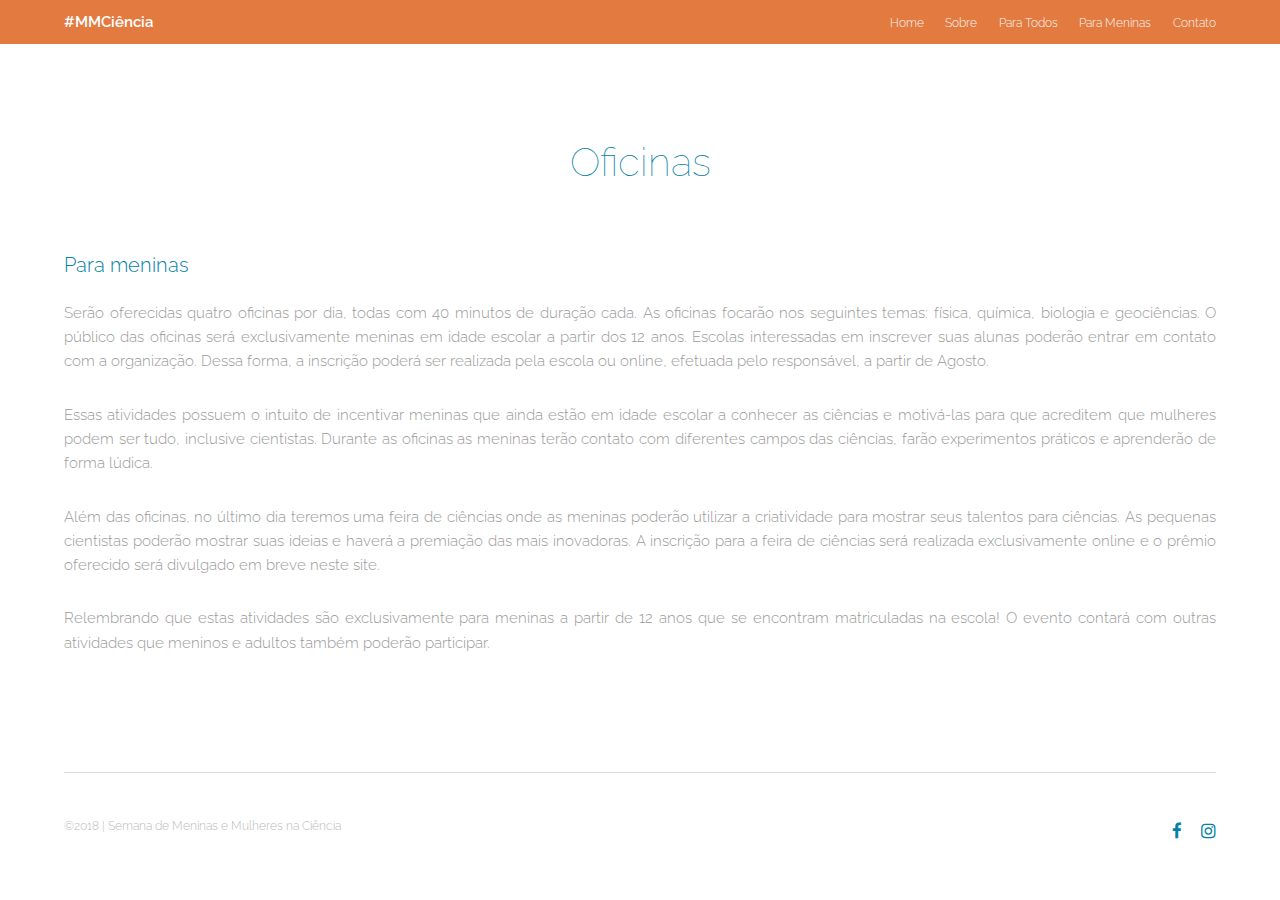
==== commit bd6667db: "Correção de cores, inserção de funcionalidade no formulário de contato e troca do banner" ====
--- a/oficinas.html
+++ b/oficinas.html
@@ -24,7 +24,7 @@
   					<a href="sobre.html">Sobre</a>
   					<a href="palestras.html">Para Todos</a>
   					<a href="oficinas.html">Para Meninas</a>
-  					<a href="contato.html">Contato</a>
+  					<a href="contato.php">Contato</a>
 					</nav>
 					<a href="#navPanel" class="navPanelToggle"><span class="fa fa-bars"></span></a>
 				</div>
--- a/assets/css/mmcstyle.css
+++ b/assets/css/mmcstyle.css
@@ -28,11 +28,63 @@
 }
 
 .flex-4 .box img {
-    -webkit-filter: grayscale(100%); /* Safari 6.0 - 9.0 */
-    filter: grayscale(100%);
+    -webkit-filter: contrast(80%);
+    filter: contrast(80%);
 }
 
-.flex-4 .box img:hover {
-    -webkit-filter: none;
-    filter: none;
+.subpage p {
+  text-align: justify;
 }
+
+/* ----------------------------------------------------------------------------- */
+
+a {
+  color: #0081A7;
+}
+
+h1, h2, h3, h4, h5, h6 {
+  color: #0081A7;
+}
+
+section.wrapper.style1, article.wrapper.style1 {
+  background: #0081A7;
+}
+
+textarea:focus {
+  border-color: #0081A7;
+  box-shadow: 0 0 0 1px #0081A7;
+}
+
+input[type="checkbox"]:focus + label:before,
+input[type="radio"]:focus + label:before {
+  border-color: #0081A7;
+  box-shadow: 0 0 0 1px #0081A7;
+}
+
+input[type="submit"].special,
+input[type="reset"].special,
+input[type="button"].special,
+button.special,
+.button.special {
+  background-color: #0081A7;
+}
+
+input[type="submit"].special:hover,
+input[type="reset"].special:hover,
+input[type="button"].special:hover,
+button.special:hover,
+.button.special:hover {
+  background-color: #6692c8;
+}
+
+input[type="submit"].special:active,
+input[type="reset"].special:active,
+input[type="button"].special:active,
+button.special:active,
+.button.special:active {
+  background-color: #4278b8;
+}
+
+#navPanel {
+  background: #0081A7;
+}
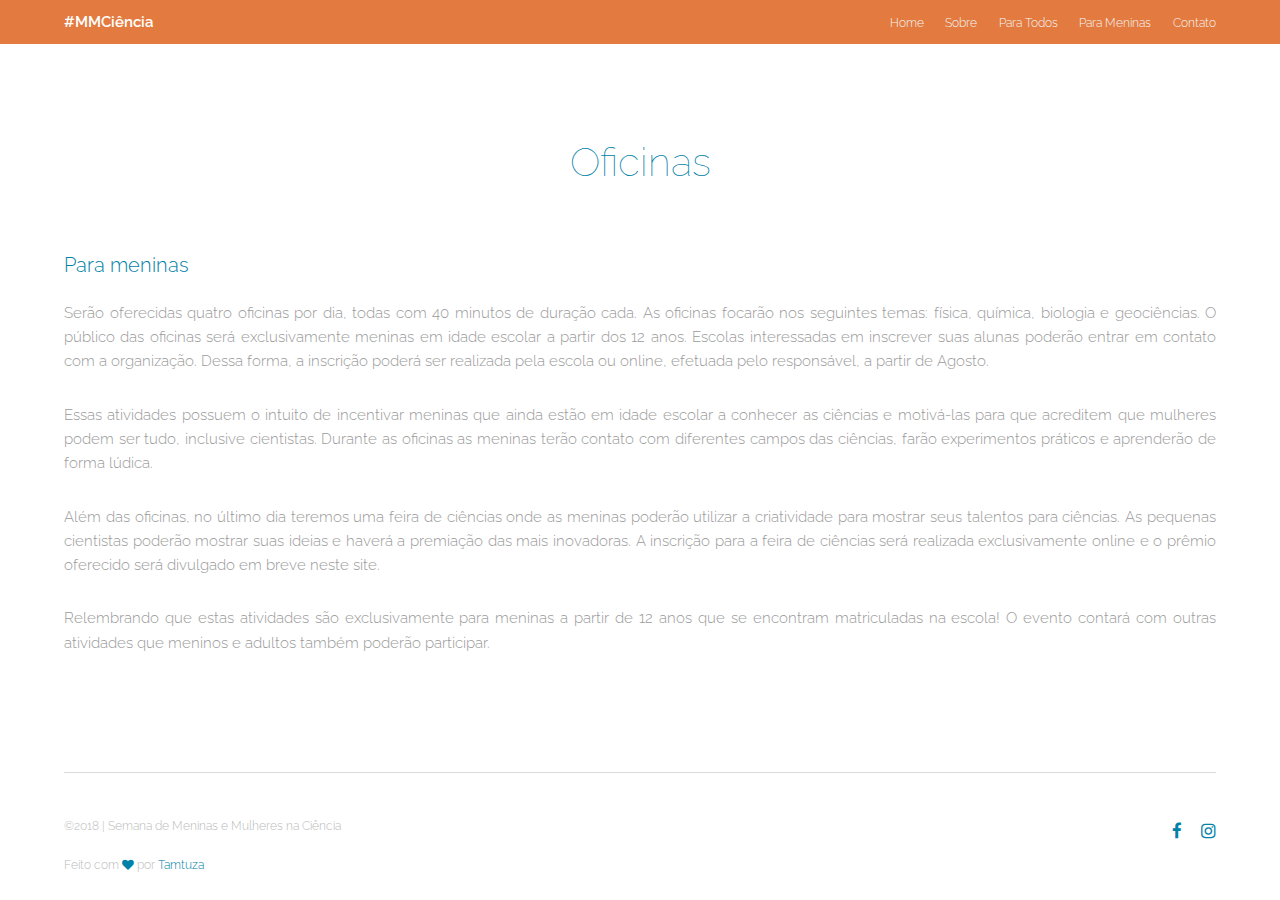
==== commit 8f08958e: "Inserção de contato das organizadoras e alteração no rodapé" ====
--- a/oficinas.html
+++ b/oficinas.html
@@ -75,7 +75,9 @@
 				<div class="inner">
 					<div class="flex">
 						<div class="copyright">
-							&copy;2018 | Semana de Meninas e Mulheres na Ciência
+							&copy;2018 | Semana de Meninas e Mulheres na Ciência <br><br>
+							Feito com <i class="fa fa-heart" style="color: #0081A7"></i> por
+							<a href="http://tamillys.com" target="_blank" style="color: #0081A7; text-decoration: none">Tamtuza</a>
 						</div>
 						<ul class="icons">
 							<li><a href="https://www.facebook.com/semanademeninasemulheresnaciencia/" target="_blank" class="icon fa-facebook"><span class="label">Facebook</span></a></li>
--- a/assets/css/mmcstyle.css
+++ b/assets/css/mmcstyle.css
@@ -15,11 +15,11 @@
   background-color: #e37b40;
 }
 
-.flex-4 .box {
+.alt-flex-3 .box {
     width: 30% !important;
 }
 
-.flex-4 .box ul {
+.alt-flex-3 .box ul {
   text-align: left;
 }
 
@@ -27,7 +27,7 @@
   margin-left: 25%; width: 50%
 }
 
-.flex-4 .box img {
+.alt-flex-3 .box img {
     -webkit-filter: contrast(80%);
     filter: contrast(80%);
 }
@@ -36,7 +36,7 @@
   text-align: justify;
 }
 
-/* ----------------------------------------------------------------------------- */
+/* COLOR CONFIGS ----------------------------------------------------------------------------- */
 
 a {
   color: #0081A7;
@@ -88,3 +88,93 @@
 #navPanel {
   background: #0081A7;
 }
+
+table thead th {
+  /* color: #0081A7; */
+}
+
+table tbody th {
+  border: none;
+  /* border-left: 1px solid #dbdbdb; */
+  border-right: 1px solid #dbdbdb;
+  /* border-bottom: 1px solid #dbdbdb; */
+  /* color: #0081A7; */
+}
+
+.sobre .various tr td {
+  border: none;
+}
+
+table tbody th tr:nth-child(2n + 1) {
+  background-color: #fff;
+}
+
+table tbody tr th:nth-child(2n + 1) {
+  background-color: #fff;
+}
+
+table th {
+  font-size: 100%;
+  text-align: center;
+}
+
+.sobre tbody .featured {
+  /* color: #0081A7; */
+  color: #e37b40;
+  font-weight: bold;
+}
+
+.sobre tr th table tr {
+  border: none;
+}
+
+.sobre .various th {
+  padding: 0px;
+  border: none;
+  border-right: 1px solid #dbdbdb;
+}
+
+.sobre .various th table {
+  margin: 0px;
+}
+
+.sobre .various td {
+  vertical-align: middle;
+}
+
+.sobre-notes tr {
+  border: none;
+}
+
+.sobre-notes tr:nth-child(2n + 1) {
+  background-color: #fff;
+}
+
+.contato-organizacao {
+  text-align: center;
+}
+
+.contato-organizacao p {
+  text-align: center;
+}
+
+/* RESPONSIVE DESIGN CONFIGS ---------------------------------------------------------------- */
+
+@media screen and (max-width: 980px) {
+
+  .flex.alt-flex-3 .box {
+    width: 47% !important;
+  }
+}
+
+@media screen and (max-width: 480px) {
+
+  .flex.alt-flex-3 .box {
+    width: 100% !important;
+  }
+
+  .reduced-centered {
+      margin-left: 5%;
+      width: 90%;
+  }
+}
